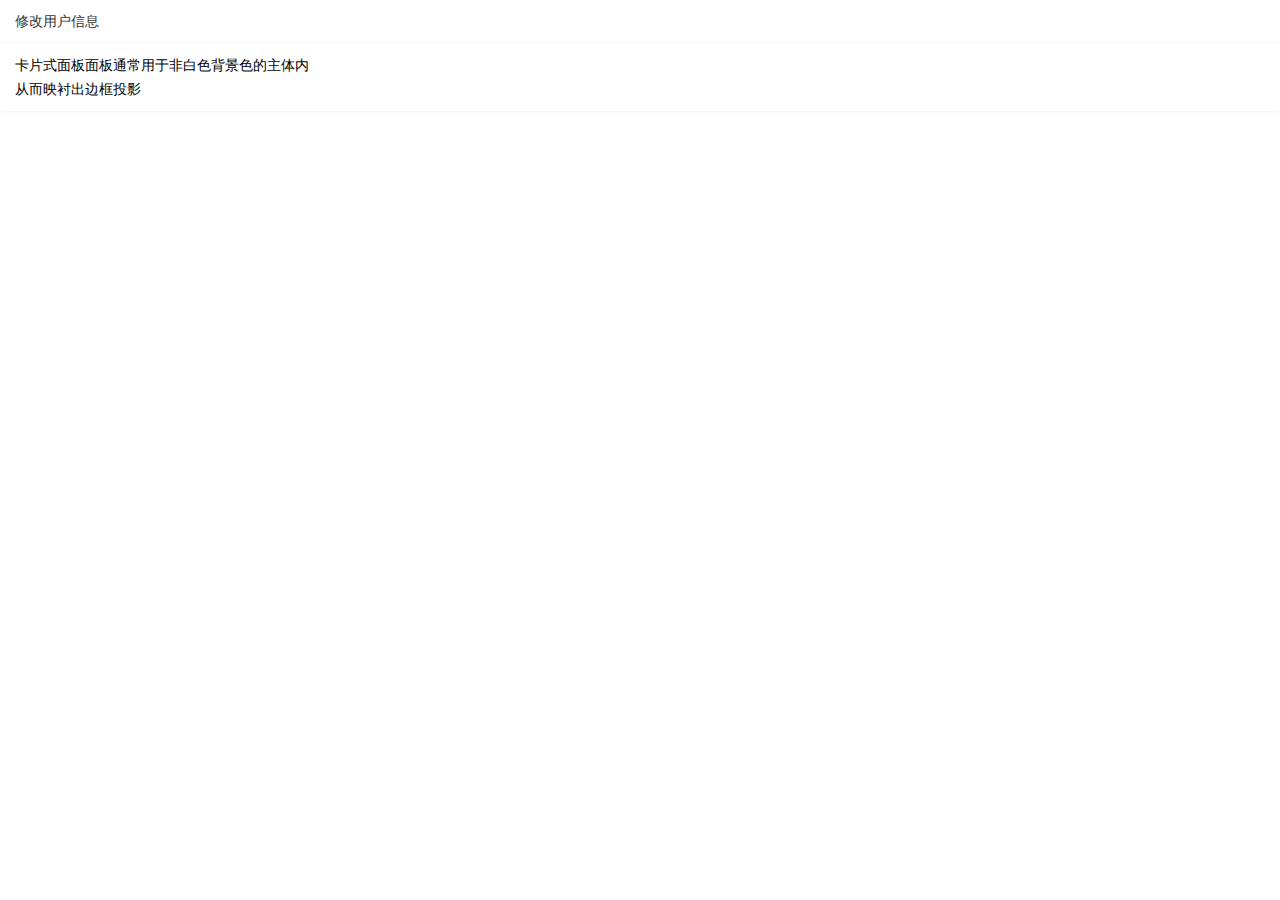
==== user/user_info.html @ 6601c455 "初始user.html" ====
<!DOCTYPE html>
<html lang="en">

<head>
    <meta charset="UTF-8" />
    <meta name="viewport" content="width=device-width, initial-scale=1.0" />
    <title>Document</title>
    <!-- 导入 layui 的样式 -->
    <link rel="stylesheet" href="/assets/lib/layui/css/layui.css" />
    <!-- 导入自己的样式 -->
    <link rel="stylesheet" href="/assets/css/user/user_info.css" />
</head>

<body>
    <!-- 卡片区域 -->
    <div class="layui-card">
        <div class="layui-card-header">修改用户信息</div>
        <div class="layui-card-body">
            卡片式面板面板通常用于非白色背景色的主体内<br />
            从而映衬出边框投影
        </div>
    </div>
</body>

</html>
---- assets/lib/layui/css/layui.css ----
/** layui-v2.5.5 MIT License By https://www.layui.com */
 .layui-inline,img{display:inline-block;vertical-align:middle}h1,h2,h3,h4,h5,h6{font-weight:400}.layui-edge,.layui-header,.layui-inline,.layui-main{position:relative}.layui-body,.layui-edge,.layui-elip{overflow:hidden}.layui-btn,.layui-edge,.layui-inline,img{vertical-align:middle}.layui-btn,.layui-disabled,.layui-icon,.layui-unselect{-moz-user-select:none;-webkit-user-select:none;-ms-user-select:none}.layui-elip,.layui-form-checkbox span,.layui-form-pane .layui-form-label{text-overflow:ellipsis;white-space:nowrap}.layui-breadcrumb,.layui-tree-btnGroup{visibility:hidden}blockquote,body,button,dd,div,dl,dt,form,h1,h2,h3,h4,h5,h6,input,li,ol,p,pre,td,textarea,th,ul{margin:0;padding:0;-webkit-tap-highlight-color:rgba(0,0,0,0)}a:active,a:hover{outline:0}img{border:none}li{list-style:none}table{border-collapse:collapse;border-spacing:0}h4,h5,h6{font-size:100%}button,input,optgroup,option,select,textarea{font-family:inherit;font-size:inherit;font-style:inherit;font-weight:inherit;outline:0}pre{white-space:pre-wrap;white-space:-moz-pre-wrap;white-space:-pre-wrap;white-space:-o-pre-wrap;word-wrap:break-word}body{line-height:24px;font:14px Helvetica Neue,Helvetica,PingFang SC,Tahoma,Arial,sans-serif}hr{height:1px;margin:10px 0;border:0;clear:both}a{color:#333;text-decoration:none}a:hover{color:#777}a cite{font-style:normal;*cursor:pointer}.layui-border-box,.layui-border-box *{box-sizing:border-box}.layui-box,.layui-box *{box-sizing:content-box}.layui-clear{clear:both;*zoom:1}.layui-clear:after{content:'\20';clear:both;*zoom:1;display:block;height:0}.layui-inline{*display:inline;*zoom:1}.layui-edge{display:inline-block;width:0;height:0;border-width:6px;border-style:dashed;border-color:transparent}.layui-edge-top{top:-4px;border-bottom-color:#999;border-bottom-style:solid}.layui-edge-right{border-left-color:#999;border-left-style:solid}.layui-edge-bottom{top:2px;border-top-color:#999;border-top-style:solid}.layui-edge-left{border-right-color:#999;border-right-style:solid}.layui-disabled,.layui-disabled:hover{color:#d2d2d2!important;cursor:not-allowed!important}.layui-circle{border-radius:100%}.layui-show{display:block!important}.layui-hide{display:none!important}@font-face{font-family:layui-icon;src:url(../font/iconfont.eot?v=250);src:url(../font/iconfont.eot?v=250#iefix) format('embedded-opentype'),url(../font/iconfont.woff2?v=250) format('woff2'),url(../font/iconfont.woff?v=250) format('woff'),url(../font/iconfont.ttf?v=250) format('truetype'),url(../font/iconfont.svg?v=250#layui-icon) format('svg')}.layui-icon{font-family:layui-icon!important;font-size:16px;font-style:normal;-webkit-font-smoothing:antialiased;-moz-osx-font-smoothing:grayscale}.layui-icon-reply-fill:before{content:"\e611"}.layui-icon-set-fill:before{content:"\e614"}.layui-icon-menu-fill:before{content:"\e60f"}.layui-icon-search:before{content:"\e615"}.layui-icon-share:before{content:"\e641"}.layui-icon-set-sm:before{content:"\e620"}.layui-icon-engine:before{content:"\e628"}.layui-icon-close:before{content:"\1006"}.layui-icon-close-fill:before{content:"\1007"}.layui-icon-chart-screen:before{content:"\e629"}.layui-icon-star:before{content:"\e600"}.layui-icon-circle-dot:before{content:"\e617"}.layui-icon-chat:before{content:"\e606"}.layui-icon-release:before{content:"\e609"}.layui-icon-list:before{content:"\e60a"}.layui-icon-chart:before{content:"\e62c"}.layui-icon-ok-circle:before{content:"\1005"}.layui-icon-layim-theme:before{content:"\e61b"}.layui-icon-table:before{content:"\e62d"}.layui-icon-right:before{content:"\e602"}.layui-icon-left:before{content:"\e603"}.layui-icon-cart-simple:before{content:"\e698"}.layui-icon-face-cry:before{content:"\e69c"}.layui-icon-face-smile:before{content:"\e6af"}.layui-icon-survey:before{content:"\e6b2"}.layui-icon-tree:before{content:"\e62e"}.layui-icon-upload-circle:before{content:"\e62f"}.layui-icon-add-circle:before{content:"\e61f"}.layui-icon-download-circle:before{content:"\e601"}.layui-icon-templeate-1:before{content:"\e630"}.layui-icon-util:before{content:"\e631"}.layui-icon-face-surprised:before{content:"\e664"}.layui-icon-edit:before{content:"\e642"}.layui-icon-speaker:before{content:"\e645"}.layui-icon-down:before{content:"\e61a"}.layui-icon-file:before{content:"\e621"}.layui-icon-layouts:before{content:"\e632"}.layui-icon-rate-half:before{content:"\e6c9"}.layui-icon-add-circle-fine:before{content:"\e608"}.layui-icon-prev-circle:before{content:"\e633"}.layui-icon-read:before{content:"\e705"}.layui-icon-404:before{content:"\e61c"}.layui-icon-carousel:before{content:"\e634"}.layui-icon-help:before{content:"\e607"}.layui-icon-code-circle:before{content:"\e635"}.layui-icon-water:before{content:"\e636"}.layui-icon-username:before{content:"\e66f"}.layui-icon-find-fill:before{content:"\e670"}.layui-icon-about:before{content:"\e60b"}.layui-icon-location:before{content:"\e715"}.layui-icon-up:before{content:"\e619"}.layui-icon-pause:before{content:"\e651"}.layui-icon-date:before{content:"\e637"}.layui-icon-layim-uploadfile:before{content:"\e61d"}.layui-icon-delete:before{content:"\e640"}.layui-icon-play:before{content:"\e652"}.layui-icon-top:before{content:"\e604"}.layui-icon-friends:before{content:"\e612"}.layui-icon-refresh-3:before{content:"\e9aa"}.layui-icon-ok:before{content:"\e605"}.layui-icon-layer:before{content:"\e638"}.layui-icon-face-smile-fine:before{content:"\e60c"}.layui-icon-dollar:before{content:"\e659"}.layui-icon-group:before{content:"\e613"}.layui-icon-layim-download:before{content:"\e61e"}.layui-icon-picture-fine:before{content:"\e60d"}.layui-icon-link:before{content:"\e64c"}.layui-icon-diamond:before{content:"\e735"}.layui-icon-log:before{content:"\e60e"}.layui-icon-rate-solid:before{content:"\e67a"}.layui-icon-fonts-del:before{content:"\e64f"}.layui-icon-unlink:before{content:"\e64d"}.layui-icon-fonts-clear:before{content:"\e639"}.layui-icon-triangle-r:before{content:"\e623"}.layui-icon-circle:before{content:"\e63f"}.layui-icon-radio:before{content:"\e643"}.layui-icon-align-center:before{content:"\e647"}.layui-icon-align-right:before{content:"\e648"}.layui-icon-align-left:before{content:"\e649"}.layui-icon-loading-1:before{content:"\e63e"}.layui-icon-return:before{content:"\e65c"}.layui-icon-fonts-strong:before{content:"\e62b"}.layui-icon-upload:before{content:"\e67c"}.layui-icon-dialogue:before{content:"\e63a"}.layui-icon-video:before{content:"\e6ed"}.layui-icon-headset:before{content:"\e6fc"}.layui-icon-cellphone-fine:before{content:"\e63b"}.layui-icon-add-1:before{content:"\e654"}.layui-icon-face-smile-b:before{content:"\e650"}.layui-icon-fonts-html:before{content:"\e64b"}.layui-icon-form:before{content:"\e63c"}.layui-icon-cart:before{content:"\e657"}.layui-icon-camera-fill:before{content:"\e65d"}.layui-icon-tabs:before{content:"\e62a"}.layui-icon-fonts-code:before{content:"\e64e"}.layui-icon-fire:before{content:"\e756"}.layui-icon-set:before{content:"\e716"}.layui-icon-fonts-u:before{content:"\e646"}.layui-icon-triangle-d:before{content:"\e625"}.layui-icon-tips:before{content:"\e702"}.layui-icon-picture:before{content:"\e64a"}.layui-icon-more-vertical:before{content:"\e671"}.layui-icon-flag:before{content:"\e66c"}.layui-icon-loading:before{content:"\e63d"}.layui-icon-fonts-i:before{content:"\e644"}.layui-icon-refresh-1:before{content:"\e666"}.layui-icon-rmb:before{content:"\e65e"}.layui-icon-home:before{content:"\e68e"}.layui-icon-user:before{content:"\e770"}.layui-icon-notice:before{content:"\e667"}.layui-icon-login-weibo:before{content:"\e675"}.layui-icon-voice:before{content:"\e688"}.layui-icon-upload-drag:before{content:"\e681"}.layui-icon-login-qq:before{content:"\e676"}.layui-icon-snowflake:before{content:"\e6b1"}.layui-icon-file-b:before{content:"\e655"}.layui-icon-template:before{content:"\e663"}.layui-icon-auz:before{content:"\e672"}.layui-icon-console:before{content:"\e665"}.layui-icon-app:before{content:"\e653"}.layui-icon-prev:before{content:"\e65a"}.layui-icon-website:before{content:"\e7ae"}.layui-icon-next:before{content:"\e65b"}.layui-icon-component:before{content:"\e857"}.layui-icon-more:before{content:"\e65f"}.layui-icon-login-wechat:before{content:"\e677"}.layui-icon-shrink-right:before{content:"\e668"}.layui-icon-spread-left:before{content:"\e66b"}.layui-icon-camera:before{content:"\e660"}.layui-icon-note:before{content:"\e66e"}.layui-icon-refresh:before{content:"\e669"}.layui-icon-female:before{content:"\e661"}.layui-icon-male:before{content:"\e662"}.layui-icon-password:before{content:"\e673"}.layui-icon-senior:before{content:"\e674"}.layui-icon-theme:before{content:"\e66a"}.layui-icon-tread:before{content:"\e6c5"}.layui-icon-praise:before{content:"\e6c6"}.layui-icon-star-fill:before{content:"\e658"}.layui-icon-rate:before{content:"\e67b"}.layui-icon-template-1:before{content:"\e656"}.layui-icon-vercode:before{content:"\e679"}.layui-icon-cellphone:before{content:"\e678"}.layui-icon-screen-full:before{content:"\e622"}.layui-icon-screen-restore:before{content:"\e758"}.layui-icon-cols:before{content:"\e610"}.layui-icon-export:before{content:"\e67d"}.layui-icon-print:before{content:"\e66d"}.layui-icon-slider:before{content:"\e714"}.layui-icon-addition:before{content:"\e624"}.layui-icon-subtraction:before{content:"\e67e"}.layui-icon-service:before{content:"\e626"}.layui-icon-transfer:before{content:"\e691"}.layui-main{width:1140px;margin:0 auto}.layui-header{z-index:1000;height:60px}.layui-header a:hover{transition:all .5s;-webkit-transition:all .5s}.layui-side{position:fixed;left:0;top:0;bottom:0;z-index:999;width:200px;overflow-x:hidden}.layui-side-scroll{position:relative;width:220px;height:100%;overflow-x:hidden}.layui-body{position:absolute;left:200px;right:0;top:0;bottom:0;z-index:998;width:auto;overflow-y:auto;box-sizing:border-box}.layui-layout-body{overflow:hidden}.layui-layout-admin .layui-header{background-color:#23262E}.layui-layout-admin .layui-side{top:60px;width:200px;overflow-x:hidden}.layui-layout-admin .layui-body{position:fixed;top:60px;bottom:44px}.layui-layout-admin .layui-main{width:auto;margin:0 15px}.layui-layout-admin .layui-footer{position:fixed;left:200px;right:0;bottom:0;height:44px;line-height:44px;padding:0 15px;background-color:#eee}.layui-layout-admin .layui-logo{position:absolute;left:0;top:0;width:200px;height:100%;line-height:60px;text-align:center;color:#009688;font-size:16px}.layui-layout-admin .layui-header .layui-nav{background:0 0}.layui-layout-left{position:absolute!important;left:200px;top:0}.layui-layout-right{position:absolute!important;right:0;top:0}.layui-container{position:relative;margin:0 auto;padding:0 15px;box-sizing:border-box}.layui-fluid{position:relative;margin:0 auto;padding:0 15px}.layui-row:after,.layui-row:before{content:'';display:block;clear:both}.layui-col-lg1,.layui-col-lg10,.layui-col-lg11,.layui-col-lg12,.layui-col-lg2,.layui-col-lg3,.layui-col-lg4,.layui-col-lg5,.layui-col-lg6,.layui-col-lg7,.layui-col-lg8,.layui-col-lg9,.layui-col-md1,.layui-col-md10,.layui-col-md11,.layui-col-md12,.layui-col-md2,.layui-col-md3,.layui-col-md4,.layui-col-md5,.layui-col-md6,.layui-col-md7,.layui-col-md8,.layui-col-md9,.layui-col-sm1,.layui-col-sm10,.layui-col-sm11,.layui-col-sm12,.layui-col-sm2,.layui-col-sm3,.layui-col-sm4,.layui-col-sm5,.layui-col-sm6,.layui-col-sm7,.layui-col-sm8,.layui-col-sm9,.layui-col-xs1,.layui-col-xs10,.layui-col-xs11,.layui-col-xs12,.layui-col-xs2,.layui-col-xs3,.layui-col-xs4,.layui-col-xs5,.layui-col-xs6,.layui-col-xs7,.layui-col-xs8,.layui-col-xs9{position:relative;display:block;box-sizing:border-box}.layui-col-xs1,.layui-col-xs10,.layui-col-xs11,.layui-col-xs12,.layui-col-xs2,.layui-col-xs3,.layui-col-xs4,.layui-col-xs5,.layui-col-xs6,.layui-col-xs7,.layui-col-xs8,.layui-col-xs9{float:left}.layui-col-xs1{width:8.33333333%}.layui-col-xs2{width:16.66666667%}.layui-col-xs3{width:25%}.layui-col-xs4{width:33.33333333%}.layui-col-xs5{width:41.66666667%}.layui-col-xs6{width:50%}.layui-col-xs7{width:58.33333333%}.layui-col-xs8{width:66.66666667%}.layui-col-xs9{width:75%}.layui-col-xs10{width:83.33333333%}.layui-col-xs11{width:91.66666667%}.layui-col-xs12{width:100%}.layui-col-xs-offset1{margin-left:8.33333333%}.layui-col-xs-offset2{margin-left:16.66666667%}.layui-col-xs-offset3{margin-left:25%}.layui-col-xs-offset4{margin-left:33.33333333%}.layui-col-xs-offset5{margin-left:41.66666667%}.layui-col-xs-offset6{margin-left:50%}.layui-col-xs-offset7{margin-left:58.33333333%}.layui-col-xs-offset8{margin-left:66.66666667%}.layui-col-xs-offset9{margin-left:75%}.layui-col-xs-offset10{margin-left:83.33333333%}.layui-col-xs-offset11{margin-left:91.66666667%}.layui-col-xs-offset12{margin-left:100%}@media screen and (max-width:768px){.layui-hide-xs{display:none!important}.layui-show-xs-block{display:block!important}.layui-show-xs-inline{display:inline!important}.layui-show-xs-inline-block{display:inline-block!important}}@media screen and (min-width:768px){.layui-container{width:750px}.layui-hide-sm{display:none!important}.layui-show-sm-block{display:block!important}.layui-show-sm-inline{display:inline!important}.layui-show-sm-inline-block{display:inline-block!important}.layui-col-sm1,.layui-col-sm10,.layui-col-sm11,.layui-col-sm12,.layui-col-sm2,.layui-col-sm3,.layui-col-sm4,.layui-col-sm5,.layui-col-sm6,.layui-col-sm7,.layui-col-sm8,.layui-col-sm9{float:left}.layui-col-sm1{width:8.33333333%}.layui-col-sm2{width:16.66666667%}.layui-col-sm3{width:25%}.layui-col-sm4{width:33.33333333%}.layui-col-sm5{width:41.66666667%}.layui-col-sm6{width:50%}.layui-col-sm7{width:58.33333333%}.layui-col-sm8{width:66.66666667%}.layui-col-sm9{width:75%}.layui-col-sm10{width:83.33333333%}.layui-col-sm11{width:91.66666667%}.layui-col-sm12{width:100%}.layui-col-sm-offset1{margin-left:8.33333333%}.layui-col-sm-offset2{margin-left:16.66666667%}.layui-col-sm-offset3{margin-left:25%}.layui-col-sm-offset4{margin-left:33.33333333%}.layui-col-sm-offset5{margin-left:41.66666667%}.layui-col-sm-offset6{margin-left:50%}.layui-col-sm-offset7{margin-left:58.33333333%}.layui-col-sm-offset8{margin-left:66.66666667%}.layui-col-sm-offset9{margin-left:75%}.layui-col-sm-offset10{margin-left:83.33333333%}.layui-col-sm-offset11{margin-left:91.66666667%}.layui-col-sm-offset12{margin-left:100%}}@media screen and (min-width:992px){.layui-container{width:970px}.layui-hide-md{display:none!important}.layui-show-md-block{display:block!important}.layui-show-md-inline{display:inline!important}.layui-show-md-inline-block{display:inline-block!important}.layui-col-md1,.layui-col-md10,.layui-col-md11,.layui-col-md12,.layui-col-md2,.layui-col-md3,.layui-col-md4,.layui-col-md5,.layui-col-md6,.layui-col-md7,.layui-col-md8,.layui-col-md9{float:left}.layui-col-md1{width:8.33333333%}.layui-col-md2{width:16.66666667%}.layui-col-md3{width:25%}.layui-col-md4{width:33.33333333%}.layui-col-md5{width:41.66666667%}.layui-col-md6{width:50%}.layui-col-md7{width:58.33333333%}.layui-col-md8{width:66.66666667%}.layui-col-md9{width:75%}.layui-col-md10{width:83.33333333%}.layui-col-md11{width:91.66666667%}.layui-col-md12{width:100%}.layui-col-md-offset1{margin-left:8.33333333%}.layui-col-md-offset2{margin-left:16.66666667%}.layui-col-md-offset3{margin-left:25%}.layui-col-md-offset4{margin-left:33.33333333%}.layui-col-md-offset5{margin-left:41.66666667%}.layui-col-md-offset6{margin-left:50%}.layui-col-md-offset7{margin-left:58.33333333%}.layui-col-md-offset8{margin-left:66.66666667%}.layui-col-md-offset9{margin-left:75%}.layui-col-md-offset10{margin-left:83.33333333%}.layui-col-md-offset11{margin-left:91.66666667%}.layui-col-md-offset12{margin-left:100%}}@media screen and (min-width:1200px){.layui-container{width:1170px}.layui-hide-lg{display:none!important}.layui-show-lg-block{display:block!important}.layui-show-lg-inline{display:inline!important}.layui-show-lg-inline-block{display:inline-block!important}.layui-col-lg1,.layui-col-lg10,.layui-col-lg11,.layui-col-lg12,.layui-col-lg2,.layui-col-lg3,.layui-col-lg4,.layui-col-lg5,.layui-col-lg6,.layui-col-lg7,.layui-col-lg8,.layui-col-lg9{float:left}.layui-col-lg1{width:8.33333333%}.layui-col-lg2{width:16.66666667%}.layui-col-lg3{width:25%}.layui-col-lg4{width:33.33333333%}.layui-col-lg5{width:41.66666667%}.layui-col-lg6{width:50%}.layui-col-lg7{width:58.33333333%}.layui-col-lg8{width:66.66666667%}.layui-col-lg9{width:75%}.layui-col-lg10{width:83.33333333%}.layui-col-lg11{width:91.66666667%}.layui-col-lg12{width:100%}.layui-col-lg-offset1{margin-left:8.33333333%}.layui-col-lg-offset2{margin-left:16.66666667%}.layui-col-lg-offset3{margin-left:25%}.layui-col-lg-offset4{margin-left:33.33333333%}.layui-col-lg-offset5{margin-left:41.66666667%}.layui-col-lg-offset6{margin-left:50%}.layui-col-lg-offset7{margin-left:58.33333333%}.layui-col-lg-offset8{margin-left:66.66666667%}.layui-col-lg-offset9{margin-left:75%}.layui-col-lg-offset10{margin-left:83.33333333%}.layui-col-lg-offset11{margin-left:91.66666667%}.layui-col-lg-offset12{margin-left:100%}}.layui-col-space1{margin:-.5px}.layui-col-space1>*{padding:.5px}.layui-col-space3{margin:-1.5px}.layui-col-space3>*{padding:1.5px}.layui-col-space5{margin:-2.5px}.layui-col-space5>*{padding:2.5px}.layui-col-space8{margin:-3.5px}.layui-col-space8>*{padding:3.5px}.layui-col-space10{margin:-5px}.layui-col-space10>*{padding:5px}.layui-col-space12{margin:-6px}.layui-col-space12>*{padding:6px}.layui-col-space15{margin:-7.5px}.layui-col-space15>*{padding:7.5px}.layui-col-space18{margin:-9px}.layui-col-space18>*{padding:9px}.layui-col-space20{margin:-10px}.layui-col-space20>*{padding:10px}.layui-col-space22{margin:-11px}.layui-col-space22>*{padding:11px}.layui-col-space25{margin:-12.5px}.layui-col-space25>*{padding:12.5px}.layui-col-space30{margin:-15px}.layui-col-space30>*{padding:15px}.layui-btn,.layui-input,.layui-select,.layui-textarea,.layui-upload-button{outline:0;-webkit-appearance:none;transition:all .3s;-webkit-transition:all .3s;box-sizing:border-box}.layui-elem-quote{margin-bottom:10px;padding:15px;line-height:22px;border-left:5px solid #009688;border-radius:0 2px 2px 0;background-color:#f2f2f2}.layui-quote-nm{border-style:solid;border-width:1px 1px 1px 5px;background:0 0}.layui-elem-field{margin-bottom:10px;padding:0;border-width:1px;border-style:solid}.layui-elem-field legend{margin-left:20px;padding:0 10px;font-size:20px;font-weight:300}.layui-field-title{margin:10px 0 20px;border-width:1px 0 0}.layui-field-box{padding:10px 15px}.layui-field-title .layui-field-box{padding:10px 0}.layui-progress{position:relative;height:6px;border-radius:20px;background-color:#e2e2e2}.layui-progress-bar{position:absolute;left:0;top:0;width:0;max-width:100%;height:6px;border-radius:20px;text-align:right;background-color:#5FB878;transition:all .3s;-webkit-transition:all .3s}.layui-progress-big,.layui-progress-big .layui-progress-bar{height:18px;line-height:18px}.layui-progress-text{position:relative;top:-20px;line-height:18px;font-size:12px;color:#666}.layui-progress-big .layui-progress-text{position:static;padding:0 10px;color:#fff}.layui-collapse{border-width:1px;border-style:solid;border-radius:2px}.layui-colla-content,.layui-colla-item{border-top-width:1px;border-top-style:solid}.layui-colla-item:first-child{border-top:none}.layui-colla-title{position:relative;height:42px;line-height:42px;padding:0 15px 0 35px;color:#333;background-color:#f2f2f2;cursor:pointer;font-size:14px;overflow:hidden}.layui-colla-content{display:none;padding:10px 15px;line-height:22px;color:#666}.layui-colla-icon{position:absolute;left:15px;top:0;font-size:14px}.layui-card{margin-bottom:15px;border-radius:2px;background-color:#fff;box-shadow:0 1px 2px 0 rgba(0,0,0,.05)}.layui-card:last-child{margin-bottom:0}.layui-card-header{position:relative;height:42px;line-height:42px;padding:0 15px;border-bottom:1px solid #f6f6f6;color:#333;border-radius:2px 2px 0 0;font-size:14px}.layui-bg-black,.layui-bg-blue,.layui-bg-cyan,.layui-bg-green,.layui-bg-orange,.layui-bg-red{color:#fff!important}.layui-card-body{position:relative;padding:10px 15px;line-height:24px}.layui-card-body[pad15]{padding:15px}.layui-card-body[pad20]{padding:20px}.layui-card-body .layui-table{margin:5px 0}.layui-card .layui-tab{margin:0}.layui-panel-window{position:relative;padding:15px;border-radius:0;border-top:5px solid #E6E6E6;background-color:#fff}.layui-auxiliar-moving{position:fixed;left:0;right:0;top:0;bottom:0;width:100%;height:100%;background:0 0;z-index:9999999999}.layui-form-label,.layui-form-mid,.layui-form-select,.layui-input-block,.layui-input-inline,.layui-textarea{position:relative}.layui-bg-red{background-color:#FF5722!important}.layui-bg-orange{background-color:#FFB800!important}.layui-bg-green{background-color:#009688!important}.layui-bg-cyan{background-color:#2F4056!important}.layui-bg-blue{background-color:#1E9FFF!important}.layui-bg-black{background-color:#393D49!important}.layui-bg-gray{background-color:#eee!important;color:#666!important}.layui-badge-rim,.layui-colla-content,.layui-colla-item,.layui-collapse,.layui-elem-field,.layui-form-pane .layui-form-item[pane],.layui-form-pane .layui-form-label,.layui-input,.layui-layedit,.layui-layedit-tool,.layui-quote-nm,.layui-select,.layui-tab-bar,.layui-tab-card,.layui-tab-title,.layui-tab-title .layui-this:after,.layui-textarea{border-color:#e6e6e6}.layui-timeline-item:before,hr{background-color:#e6e6e6}.layui-text{line-height:22px;font-size:14px;color:#666}.layui-text h1,.layui-text h2,.layui-text h3{font-weight:500;color:#333}.layui-text h1{font-size:30px}.layui-text h2{font-size:24px}.layui-text h3{font-size:18px}.layui-text a:not(.layui-btn){color:#01AAED}.layui-text a:not(.layui-btn):hover{text-decoration:underline}.layui-text ul{padding:5px 0 5px 15px}.layui-text ul li{margin-top:5px;list-style-type:disc}.layui-text em,.layui-word-aux{color:#999!important;padding:0 5px!important}.layui-btn{display:inline-block;height:38px;line-height:38px;padding:0 18px;background-color:#009688;color:#fff;white-space:nowrap;text-align:center;font-size:14px;border:none;border-radius:2px;cursor:pointer}.layui-btn:hover{opacity:.8;filter:alpha(opacity=80);color:#fff}.layui-btn:active{opacity:1;filter:alpha(opacity=100)}.layui-btn+.layui-btn{margin-left:10px}.layui-btn-container{font-size:0}.layui-btn-container .layui-btn{margin-right:10px;margin-bottom:10px}.layui-btn-container .layui-btn+.layui-btn{margin-left:0}.layui-table .layui-btn-container .layui-btn{margin-bottom:9px}.layui-btn-radius{border-radius:100px}.layui-btn .layui-icon{margin-right:3px;font-size:18px;vertical-align:bottom;vertical-align:middle\9}.layui-btn-primary{border:1px solid #C9C9C9;background-color:#fff;color:#555}.layui-btn-primary:hover{border-color:#009688;color:#333}.layui-btn-normal{background-color:#1E9FFF}.layui-btn-warm{background-color:#FFB800}.layui-btn-danger{background-color:#FF5722}.layui-btn-checked{background-color:#5FB878}.layui-btn-disabled,.layui-btn-disabled:active,.layui-btn-disabled:hover{border:1px solid #e6e6e6;background-color:#FBFBFB;color:#C9C9C9;cursor:not-allowed;opacity:1}.layui-btn-lg{height:44px;line-height:44px;padding:0 25px;font-size:16px}.layui-btn-sm{height:30px;line-height:30px;padding:0 10px;font-size:12px}.layui-btn-sm i{font-size:16px!important}.layui-btn-xs{height:22px;line-height:22px;padding:0 5px;font-size:12px}.layui-btn-xs i{font-size:14px!important}.layui-btn-group{display:inline-block;vertical-align:middle;font-size:0}.layui-btn-group .layui-btn{margin-left:0!important;margin-right:0!important;border-left:1px solid rgba(255,255,255,.5);border-radius:0}.layui-btn-group .layui-btn-primary{border-left:none}.layui-btn-group .layui-btn-primary:hover{border-color:#C9C9C9;color:#009688}.layui-btn-group .layui-btn:first-child{border-left:none;border-radius:2px 0 0 2px}.layui-btn-group .layui-btn-primary:first-child{border-left:1px solid #c9c9c9}.layui-btn-group .layui-btn:last-child{border-radius:0 2px 2px 0}.layui-btn-group .layui-btn+.layui-btn{margin-left:0}.layui-btn-group+.layui-btn-group{margin-left:10px}.layui-btn-fluid{width:100%}.layui-input,.layui-select,.layui-textarea{height:38px;line-height:1.3;line-height:38px\9;border-width:1px;border-style:solid;background-color:#fff;border-radius:2px}.layui-input::-webkit-input-placeholder,.layui-select::-webkit-input-placeholder,.layui-textarea::-webkit-input-placeholder{line-height:1.3}.layui-input,.layui-textarea{display:block;width:100%;padding-left:10px}.layui-input:hover,.layui-textarea:hover{border-color:#D2D2D2!important}.layui-input:focus,.layui-textarea:focus{border-color:#C9C9C9!important}.layui-textarea{min-height:100px;height:auto;line-height:20px;padding:6px 10px;resize:vertical}.layui-select{padding:0 10px}.layui-form input[type=checkbox],.layui-form input[type=radio],.layui-form select{display:none}.layui-form [lay-ignore]{display:initial}.layui-form-item{margin-bottom:15px;clear:both;*zoom:1}.layui-form-item:after{content:'\20';clear:both;*zoom:1;display:block;height:0}.layui-form-label{float:left;display:block;padding:9px 15px;width:80px;font-weight:400;line-height:20px;text-align:right}.layui-form-label-col{display:block;float:none;padding:9px 0;line-height:20px;text-align:left}.layui-form-item .layui-inline{margin-bottom:5px;margin-right:10px}.layui-input-block{margin-left:110px;min-height:36px}.layui-input-inline{display:inline-block;vertical-align:middle}.layui-form-item .layui-input-inline{float:left;width:190px;margin-right:10px}.layui-form-text .layui-input-inline{width:auto}.layui-form-mid{float:left;display:block;padding:9px 0!important;line-height:20px;margin-right:10px}.layui-form-danger+.layui-form-select .layui-input,.layui-form-danger:focus{border-color:#FF5722!important}.layui-form-select .layui-input{padding-right:30px;cursor:pointer}.layui-form-select .layui-edge{position:absolute;right:10px;top:50%;margin-top:-3px;cursor:pointer;border-width:6px;border-top-color:#c2c2c2;border-top-style:solid;transition:all .3s;-webkit-transition:all .3s}.layui-form-select dl{display:none;position:absolute;left:0;top:42px;padding:5px 0;z-index:899;min-width:100%;border:1px solid #d2d2d2;max-height:300px;overflow-y:auto;background-color:#fff;border-radius:2px;box-shadow:0 2px 4px rgba(0,0,0,.12);box-sizing:border-box}.layui-form-select dl dd,.layui-form-select dl dt{padding:0 10px;line-height:36px;white-space:nowrap;overflow:hidden;text-overflow:ellipsis}.layui-form-select dl dt{font-size:12px;color:#999}.layui-form-select dl dd{cursor:pointer}.layui-form-select dl dd:hover{background-color:#f2f2f2;-webkit-transition:.5s all;transition:.5s all}.layui-form-select .layui-select-group dd{padding-left:20px}.layui-form-select dl dd.layui-select-tips{padding-left:10px!important;color:#999}.layui-form-select dl dd.layui-this{background-color:#5FB878;color:#fff}.layui-form-checkbox,.layui-form-select dl dd.layui-disabled{background-color:#fff}.layui-form-selected dl{display:block}.layui-form-checkbox,.layui-form-checkbox *,.layui-form-switch{display:inline-block;vertical-align:middle}.layui-form-selected .layui-edge{margin-top:-9px;-webkit-transform:rotate(180deg);transform:rotate(180deg);margin-top:-3px\9}:root .layui-form-selected .layui-edge{margin-top:-9px\0/IE9}.layui-form-selectup dl{top:auto;bottom:42px}.layui-select-none{margin:5px 0;text-align:center;color:#999}.layui-select-disabled .layui-disabled{border-color:#eee!important}.layui-select-disabled .layui-edge{border-top-color:#d2d2d2}.layui-form-checkbox{position:relative;height:30px;line-height:30px;margin-right:10px;padding-right:30px;cursor:pointer;font-size:0;-webkit-transition:.1s linear;transition:.1s linear;box-sizing:border-box}.layui-form-checkbox span{padding:0 10px;height:100%;font-size:14px;border-radius:2px 0 0 2px;background-color:#d2d2d2;color:#fff;overflow:hidden}.layui-form-checkbox:hover span{background-color:#c2c2c2}.layui-form-checkbox i{position:absolute;right:0;top:0;width:30px;height:28px;border:1px solid #d2d2d2;border-left:none;border-radius:0 2px 2px 0;color:#fff;font-size:20px;text-align:center}.layui-form-checkbox:hover i{border-color:#c2c2c2;color:#c2c2c2}.layui-form-checked,.layui-form-checked:hover{border-color:#5FB878}.layui-form-checked span,.layui-form-checked:hover span{background-color:#5FB878}.layui-form-checked i,.layui-form-checked:hover i{color:#5FB878}.layui-form-item .layui-form-checkbox{margin-top:4px}.layui-form-checkbox[lay-skin=primary]{height:auto!important;line-height:normal!important;min-width:18px;min-height:18px;border:none!important;margin-right:0;padding-left:28px;padding-right:0;background:0 0}.layui-form-checkbox[lay-skin=primary] span{padding-left:0;padding-right:15px;line-height:18px;background:0 0;color:#666}.layui-form-checkbox[lay-skin=primary] i{right:auto;left:0;width:16px;height:16px;line-height:16px;border:1px solid #d2d2d2;font-size:12px;border-radius:2px;background-color:#fff;-webkit-transition:.1s linear;transition:.1s linear}.layui-form-checkbox[lay-skin=primary]:hover i{border-color:#5FB878;color:#fff}.layui-form-checked[lay-skin=primary] i{border-color:#5FB878!important;background-color:#5FB878;color:#fff}.layui-checkbox-disbaled[lay-skin=primary] span{background:0 0!important;color:#c2c2c2}.layui-checkbox-disbaled[lay-skin=primary]:hover i{border-color:#d2d2d2}.layui-form-item .layui-form-checkbox[lay-skin=primary]{margin-top:10px}.layui-form-switch{position:relative;height:22px;line-height:22px;min-width:35px;padding:0 5px;margin-top:8px;border:1px solid #d2d2d2;border-radius:20px;cursor:pointer;background-color:#fff;-webkit-transition:.1s linear;transition:.1s linear}.layui-form-switch i{position:absolute;left:5px;top:3px;width:16px;height:16px;border-radius:20px;background-color:#d2d2d2;-webkit-transition:.1s linear;transition:.1s linear}.layui-form-switch em{position:relative;top:0;width:25px;margin-left:21px;padding:0!important;text-align:center!important;color:#999!important;font-style:normal!important;font-size:12px}.layui-form-onswitch{border-color:#5FB878;background-color:#5FB878}.layui-checkbox-disbaled,.layui-checkbox-disbaled i{border-color:#e2e2e2!important}.layui-form-onswitch i{left:100%;margin-left:-21px;background-color:#fff}.layui-form-onswitch em{margin-left:5px;margin-right:21px;color:#fff!important}.layui-checkbox-disbaled span{background-color:#e2e2e2!important}.layui-checkbox-disbaled:hover i{color:#fff!important}[lay-radio]{display:none}.layui-form-radio,.layui-form-radio *{display:inline-block;vertical-align:middle}.layui-form-radio{line-height:28px;margin:6px 10px 0 0;padding-right:10px;cursor:pointer;font-size:0}.layui-form-radio *{font-size:14px}.layui-form-radio>i{margin-right:8px;font-size:22px;color:#c2c2c2}.layui-form-radio>i:hover,.layui-form-radioed>i{color:#5FB878}.layui-radio-disbaled>i{color:#e2e2e2!important}.layui-form-pane .layui-form-label{width:110px;padding:8px 15px;height:38px;line-height:20px;border-width:1px;border-style:solid;border-radius:2px 0 0 2px;text-align:center;background-color:#FBFBFB;overflow:hidden;box-sizing:border-box}.layui-form-pane .layui-input-inline{margin-left:-1px}.layui-form-pane .layui-input-block{margin-left:110px;left:-1px}.layui-form-pane .layui-input{border-radius:0 2px 2px 0}.layui-form-pane .layui-form-text .layui-form-label{float:none;width:100%;border-radius:2px;box-sizing:border-box;text-align:left}.layui-form-pane .layui-form-text .layui-input-inline{display:block;margin:0;top:-1px;clear:both}.layui-form-pane .layui-form-text .layui-input-block{margin:0;left:0;top:-1px}.layui-form-pane .layui-form-text .layui-textarea{min-height:100px;border-radius:0 0 2px 2px}.layui-form-pane .layui-form-checkbox{margin:4px 0 4px 10px}.layui-form-pane .layui-form-radio,.layui-form-pane .layui-form-switch{margin-top:6px;margin-left:10px}.layui-form-pane .layui-form-item[pane]{position:relative;border-width:1px;border-style:solid}.layui-form-pane .layui-form-item[pane] .layui-form-label{position:absolute;left:0;top:0;height:100%;border-width:0 1px 0 0}.layui-form-pane .layui-form-item[pane] .layui-input-inline{margin-left:110px}@media screen and (max-width:450px){.layui-form-item .layui-form-label{text-overflow:ellipsis;overflow:hidden;white-space:nowrap}.layui-form-item .layui-inline{display:block;margin-right:0;margin-bottom:20px;clear:both}.layui-form-item .layui-inline:after{content:'\20';clear:both;display:block;height:0}.layui-form-item .layui-input-inline{display:block;float:none;left:-3px;width:auto;margin:0 0 10px 112px}.layui-form-item .layui-input-inline+.layui-form-mid{margin-left:110px;top:-5px;padding:0}.layui-form-item .layui-form-checkbox{margin-right:5px;margin-bottom:5px}}.layui-layedit{border-width:1px;border-style:solid;border-radius:2px}.layui-layedit-tool{padding:3px 5px;border-bottom-width:1px;border-bottom-style:solid;font-size:0}.layedit-tool-fixed{position:fixed;top:0;border-top:1px solid #e2e2e2}.layui-layedit-tool .layedit-tool-mid,.layui-layedit-tool .layui-icon{display:inline-block;vertical-align:middle;text-align:center;font-size:14px}.layui-layedit-tool .layui-icon{position:relative;width:32px;height:30px;line-height:30px;margin:3px 5px;color:#777;cursor:pointer;border-radius:2px}.layui-layedit-tool .layui-icon:hover{color:#393D49}.layui-layedit-tool .layui-icon:active{color:#000}.layui-layedit-tool .layedit-tool-active{background-color:#e2e2e2;color:#000}.layui-layedit-tool .layui-disabled,.layui-layedit-tool .layui-disabled:hover{color:#d2d2d2;cursor:not-allowed}.layui-layedit-tool .layedit-tool-mid{width:1px;height:18px;margin:0 10px;background-color:#d2d2d2}.layedit-tool-html{width:50px!important;font-size:30px!important}.layedit-tool-b,.layedit-tool-code,.layedit-tool-help{font-size:16px!important}.layedit-tool-d,.layedit-tool-face,.layedit-tool-image,.layedit-tool-unlink{font-size:18px!important}.layedit-tool-image input{position:absolute;font-size:0;left:0;top:0;width:100%;height:100%;opacity:.01;filter:Alpha(opacity=1);cursor:pointer}.layui-layedit-iframe iframe{display:block;width:100%}#LAY_layedit_code{overflow:hidden}.layui-laypage{display:inline-block;*display:inline;*zoom:1;vertical-align:middle;margin:10px 0;font-size:0}.layui-laypage>a:first-child,.layui-laypage>a:first-child em{border-radius:2px 0 0 2px}.layui-laypage>a:last-child,.layui-laypage>a:last-child em{border-radius:0 2px 2px 0}.layui-laypage>:first-child{margin-left:0!important}.layui-laypage>:last-child{margin-right:0!important}.layui-laypage a,.layui-laypage button,.layui-laypage input,.layui-laypage select,.layui-laypage span{border:1px solid #e2e2e2}.layui-laypage a,.layui-laypage span{display:inline-block;*display:inline;*zoom:1;vertical-align:middle;padding:0 15px;height:28px;line-height:28px;margin:0 -1px 5px 0;background-color:#fff;color:#333;font-size:12px}.layui-flow-more a *,.layui-laypage input,.layui-table-view select[lay-ignore]{display:inline-block}.layui-laypage a:hover{color:#009688}.layui-laypage em{font-style:normal}.layui-laypage .layui-laypage-spr{color:#999;font-weight:700}.layui-laypage a{text-decoration:none}.layui-laypage .layui-laypage-curr{position:relative}.layui-laypage .layui-laypage-curr em{position:relative;color:#fff}.layui-laypage .layui-laypage-curr .layui-laypage-em{position:absolute;left:-1px;top:-1px;padding:1px;width:100%;height:100%;background-color:#009688}.layui-laypage-em{border-radius:2px}.layui-laypage-next em,.layui-laypage-prev em{font-family:Sim sun;font-size:16px}.layui-laypage .layui-laypage-count,.layui-laypage .layui-laypage-limits,.layui-laypage .layui-laypage-refresh,.layui-laypage .layui-laypage-skip{margin-left:10px;margin-right:10px;padding:0;border:none}.layui-laypage .layui-laypage-limits,.layui-laypage .layui-laypage-refresh{vertical-align:top}.layui-laypage .layui-laypage-refresh i{font-size:18px;cursor:pointer}.layui-laypage select{height:22px;padding:3px;border-radius:2px;cursor:pointer}.layui-laypage .layui-laypage-skip{height:30px;line-height:30px;color:#999}.layui-laypage button,.layui-laypage input{height:30px;line-height:30px;border-radius:2px;vertical-align:top;background-color:#fff;box-sizing:border-box}.layui-laypage input{width:40px;margin:0 10px;padding:0 3px;text-align:center}.layui-laypage input:focus,.layui-laypage select:focus{border-color:#009688!important}.layui-laypage button{margin-left:10px;padding:0 10px;cursor:pointer}.layui-table,.layui-table-view{margin:10px 0}.layui-flow-more{margin:10px 0;text-align:center;color:#999;font-size:14px}.layui-flow-more a{height:32px;line-height:32px}.layui-flow-more a *{vertical-align:top}.layui-flow-more a cite{padding:0 20px;border-radius:3px;background-color:#eee;color:#333;font-style:normal}.layui-flow-more a cite:hover{opacity:.8}.layui-flow-more a i{font-size:30px;color:#737383}.layui-table{width:100%;background-color:#fff;color:#666}.layui-table tr{transition:all .3s;-webkit-transition:all .3s}.layui-table th{text-align:left;font-weight:400}.layui-table tbody tr:hover,.layui-table thead tr,.layui-table-click,.layui-table-header,.layui-table-hover,.layui-table-mend,.layui-table-patch,.layui-table-tool,.layui-table-total,.layui-table-total tr,.layui-table[lay-even] tr:nth-child(even){background-color:#f2f2f2}.layui-table td,.layui-table th,.layui-table-col-set,.layui-table-fixed-r,.layui-table-grid-down,.layui-table-header,.layui-table-page,.layui-table-tips-main,.layui-table-tool,.layui-table-total,.layui-table-view,.layui-table[lay-skin=line],.layui-table[lay-skin=row]{border-width:1px;border-style:solid;border-color:#e6e6e6}.layui-table td,.layui-table th{position:relative;padding:9px 15px;min-height:20px;line-height:20px;font-size:14px}.layui-table[lay-skin=line] td,.layui-table[lay-skin=line] th{border-width:0 0 1px}.layui-table[lay-skin=row] td,.layui-table[lay-skin=row] th{border-width:0 1px 0 0}.layui-table[lay-skin=nob] td,.layui-table[lay-skin=nob] th{border:none}.layui-table img{max-width:100px}.layui-table[lay-size=lg] td,.layui-table[lay-size=lg] th{padding:15px 30px}.layui-table-view .layui-table[lay-size=lg] .layui-table-cell{height:40px;line-height:40px}.layui-table[lay-size=sm] td,.layui-table[lay-size=sm] th{font-size:12px;padding:5px 10px}.layui-table-view .layui-table[lay-size=sm] .layui-table-cell{height:20px;line-height:20px}.layui-table[lay-data]{display:none}.layui-table-box{position:relative;overflow:hidden}.layui-table-view .layui-table{position:relative;width:auto;margin:0}.layui-table-view .layui-table[lay-skin=line]{border-width:0 1px 0 0}.layui-table-view .layui-table[lay-skin=row]{border-width:0 0 1px}.layui-table-view .layui-table td,.layui-table-view .layui-table th{padding:5px 0;border-top:none;border-left:none}.layui-table-view .layui-table th.layui-unselect .layui-table-cell span{cursor:pointer}.layui-table-view .layui-table td{cursor:default}.layui-table-view .layui-table td[data-edit=text]{cursor:text}.layui-table-view .layui-form-checkbox[lay-skin=primary] i{width:18px;height:18px}.layui-table-view .layui-form-radio{line-height:0;padding:0}.layui-table-view .layui-form-radio>i{margin:0;font-size:20px}.layui-table-init{position:absolute;left:0;top:0;width:100%;height:100%;text-align:center;z-index:110}.layui-table-init .layui-icon{position:absolute;left:50%;top:50%;margin:-15px 0 0 -15px;font-size:30px;color:#c2c2c2}.layui-table-header{border-width:0 0 1px;overflow:hidden}.layui-table-header .layui-table{margin-bottom:-1px}.layui-table-tool .layui-inline[lay-event]{position:relative;width:26px;height:26px;padding:5px;line-height:16px;margin-right:10px;text-align:center;color:#333;border:1px solid #ccc;cursor:pointer;-webkit-transition:.5s all;transition:.5s all}.layui-table-tool .layui-inline[lay-event]:hover{border:1px solid #999}.layui-table-tool-temp{padding-right:120px}.layui-table-tool-self{position:absolute;right:17px;top:10px}.layui-table-tool .layui-table-tool-self .layui-inline[lay-event]{margin:0 0 0 10px}.layui-table-tool-panel{position:absolute;top:29px;left:-1px;padding:5px 0;min-width:150px;min-height:40px;border:1px solid #d2d2d2;text-align:left;overflow-y:auto;background-color:#fff;box-shadow:0 2px 4px rgba(0,0,0,.12)}.layui-table-cell,.layui-table-tool-panel li{overflow:hidden;text-overflow:ellipsis;white-space:nowrap}.layui-table-tool-panel li{padding:0 10px;line-height:30px;-webkit-transition:.5s all;transition:.5s all}.layui-table-tool-panel li .layui-form-checkbox[lay-skin=primary]{width:100%;padding-left:28px}.layui-table-tool-panel li:hover{background-color:#f2f2f2}.layui-table-tool-panel li .layui-form-checkbox[lay-skin=primary] i{position:absolute;left:0;top:0}.layui-table-tool-panel li .layui-form-checkbox[lay-skin=primary] span{padding:0}.layui-table-tool .layui-table-tool-self .layui-table-tool-panel{left:auto;right:-1px}.layui-table-col-set{position:absolute;right:0;top:0;width:20px;height:100%;border-width:0 0 0 1px;background-color:#fff}.layui-table-sort{width:10px;height:20px;margin-left:5px;cursor:pointer!important}.layui-table-sort .layui-edge{position:absolute;left:5px;border-width:5px}.layui-table-sort .layui-table-sort-asc{top:3px;border-top:none;border-bottom-style:solid;border-bottom-color:#b2b2b2}.layui-table-sort .layui-table-sort-asc:hover{border-bottom-color:#666}.layui-table-sort .layui-table-sort-desc{bottom:5px;border-bottom:none;border-top-style:solid;border-top-color:#b2b2b2}.layui-table-sort .layui-table-sort-desc:hover{border-top-color:#666}.layui-table-sort[lay-sort=asc] .layui-table-sort-asc{border-bottom-color:#000}.layui-table-sort[lay-sort=desc] .layui-table-sort-desc{border-top-color:#000}.layui-table-cell{height:28px;line-height:28px;padding:0 15px;position:relative;box-sizing:border-box}.layui-table-cell .layui-form-checkbox[lay-skin=primary]{top:-1px;padding:0}.layui-table-cell .layui-table-link{color:#01AAED}.laytable-cell-checkbox,.laytable-cell-numbers,.laytable-cell-radio,.laytable-cell-space{padding:0;text-align:center}.layui-table-body{position:relative;overflow:auto;margin-right:-1px;margin-bottom:-1px}.layui-table-body .layui-none{line-height:26px;padding:15px;text-align:center;color:#999}.layui-table-fixed{position:absolute;left:0;top:0;z-index:101}.layui-table-fixed .layui-table-body{overflow:hidden}.layui-table-fixed-l{box-shadow:0 -1px 8px rgba(0,0,0,.08)}.layui-table-fixed-r{left:auto;right:-1px;border-width:0 0 0 1px;box-shadow:-1px 0 8px rgba(0,0,0,.08)}.layui-table-fixed-r .layui-table-header{position:relative;overflow:visible}.layui-table-mend{position:absolute;right:-49px;top:0;height:100%;width:50px}.layui-table-tool{position:relative;z-index:890;width:100%;min-height:50px;line-height:30px;padding:10px 15px;border-width:0 0 1px}.layui-table-tool .layui-btn-container{margin-bottom:-10px}.layui-table-page,.layui-table-total{border-width:1px 0 0;margin-bottom:-1px;overflow:hidden}.layui-table-page{position:relative;width:100%;padding:7px 7px 0;height:41px;font-size:12px;white-space:nowrap}.layui-table-page>div{height:26px}.layui-table-page .layui-laypage{margin:0}.layui-table-page .layui-laypage a,.layui-table-page .layui-laypage span{height:26px;line-height:26px;margin-bottom:10px;border:none;background:0 0}.layui-table-page .layui-laypage a,.layui-table-page .layui-laypage span.layui-laypage-curr{padding:0 12px}.layui-table-page .layui-laypage span{margin-left:0;padding:0}.layui-table-page .layui-laypage .layui-laypage-prev{margin-left:-7px!important}.layui-table-page .layui-laypage .layui-laypage-curr .layui-laypage-em{left:0;top:0;padding:0}.layui-table-page .layui-laypage button,.layui-table-page .layui-laypage input{height:26px;line-height:26px}.layui-table-page .layui-laypage input{width:40px}.layui-table-page .layui-laypage button{padding:0 10px}.layui-table-page select{height:18px}.layui-table-patch .layui-table-cell{padding:0;width:30px}.layui-table-edit{position:absolute;left:0;top:0;width:100%;height:100%;padding:0 14px 1px;border-radius:0;box-shadow:1px 1px 20px rgba(0,0,0,.15)}.layui-table-edit:focus{border-color:#5FB878!important}select.layui-table-edit{padding:0 0 0 10px;border-color:#C9C9C9}.layui-table-view .layui-form-checkbox,.layui-table-view .layui-form-radio,.layui-table-view .layui-form-switch{top:0;margin:0;box-sizing:content-box}.layui-table-view .layui-form-checkbox{top:-1px;height:26px;line-height:26px}.layui-table-view .layui-form-checkbox i{height:26px}.layui-table-grid .layui-table-cell{overflow:visible}.layui-table-grid-down{position:absolute;top:0;right:0;width:26px;height:100%;padding:5px 0;border-width:0 0 0 1px;text-align:center;background-color:#fff;color:#999;cursor:pointer}.layui-table-grid-down .layui-icon{position:absolute;top:50%;left:50%;margin:-8px 0 0 -8px}.layui-table-grid-down:hover{background-color:#fbfbfb}body .layui-table-tips .layui-layer-content{background:0 0;padding:0;box-shadow:0 1px 6px rgba(0,0,0,.12)}.layui-table-tips-main{margin:-44px 0 0 -1px;max-height:150px;padding:8px 15px;font-size:14px;overflow-y:scroll;background-color:#fff;color:#666}.layui-table-tips-c{position:absolute;right:-3px;top:-13px;width:20px;height:20px;padding:3px;cursor:pointer;background-color:#666;border-radius:50%;color:#fff}.layui-table-tips-c:hover{background-color:#777}.layui-table-tips-c:before{position:relative;right:-2px}.layui-upload-file{display:none!important;opacity:.01;filter:Alpha(opacity=1)}.layui-upload-drag,.layui-upload-form,.layui-upload-wrap{display:inline-block}.layui-upload-list{margin:10px 0}.layui-upload-choose{padding:0 10px;color:#999}.layui-upload-drag{position:relative;padding:30px;border:1px dashed #e2e2e2;background-color:#fff;text-align:center;cursor:pointer;color:#999}.layui-upload-drag .layui-icon{font-size:50px;color:#009688}.layui-upload-drag[lay-over]{border-color:#009688}.layui-upload-iframe{position:absolute;width:0;height:0;border:0;visibility:hidden}.layui-upload-wrap{position:relative;vertical-align:middle}.layui-upload-wrap .layui-upload-file{display:block!important;position:absolute;left:0;top:0;z-index:10;font-size:100px;width:100%;height:100%;opacity:.01;filter:Alpha(opacity=1);cursor:pointer}.layui-transfer-active,.layui-transfer-box{display:inline-block;vertical-align:middle}.layui-transfer-box,.layui-transfer-header,.layui-transfer-search{border-width:0;border-style:solid;border-color:#e6e6e6}.layui-transfer-box{position:relative;border-width:1px;width:200px;height:360px;border-radius:2px;background-color:#fff}.layui-transfer-box .layui-form-checkbox{width:100%;margin:0!important}.layui-transfer-header{height:38px;line-height:38px;padding:0 10px;border-bottom-width:1px}.layui-transfer-search{position:relative;padding:10px;border-bottom-width:1px}.layui-transfer-search .layui-input{height:32px;padding-left:30px;font-size:12px}.layui-transfer-search .layui-icon-search{position:absolute;left:20px;top:50%;margin-top:-8px;color:#666}.layui-transfer-active{margin:0 15px}.layui-transfer-active .layui-btn{display:block;margin:0;padding:0 15px;background-color:#5FB878;border-color:#5FB878;color:#fff}.layui-transfer-active .layui-btn-disabled{background-color:#FBFBFB;border-color:#e6e6e6;color:#C9C9C9}.layui-transfer-active .layui-btn:first-child{margin-bottom:15px}.layui-transfer-active .layui-btn .layui-icon{margin:0;font-size:14px!important}.layui-transfer-data{padding:5px 0;overflow:auto}.layui-transfer-data li{height:32px;line-height:32px;padding:0 10px}.layui-transfer-data li:hover{background-color:#f2f2f2;transition:.5s all}.layui-transfer-data .layui-none{padding:15px 10px;text-align:center;color:#999}.layui-nav{position:relative;padding:0 20px;background-color:#393D49;color:#fff;border-radius:2px;font-size:0;box-sizing:border-box}.layui-nav *{font-size:14px}.layui-nav .layui-nav-item{position:relative;display:inline-block;*display:inline;*zoom:1;vertical-align:middle;line-height:60px}.layui-nav .layui-nav-item a{display:block;padding:0 20px;color:#fff;color:rgba(255,255,255,.7);transition:all .3s;-webkit-transition:all .3s}.layui-nav .layui-this:after,.layui-nav-bar,.layui-nav-tree .layui-nav-itemed:after{position:absolute;left:0;top:0;width:0;height:5px;background-color:#5FB878;transition:all .2s;-webkit-transition:all .2s}.layui-nav-bar{z-index:1000}.layui-nav .layui-nav-item a:hover,.layui-nav .layui-this a{color:#fff}.layui-nav .layui-this:after{content:'';top:auto;bottom:0;width:100%}.layui-nav-img{width:30px;height:30px;margin-right:10px;border-radius:50%}.layui-nav .layui-nav-more{content:'';width:0;height:0;border-style:solid dashed dashed;border-color:#fff transparent transparent;overflow:hidden;cursor:pointer;transition:all .2s;-webkit-transition:all .2s;position:absolute;top:50%;right:3px;margin-top:-3px;border-width:6px;border-top-color:rgba(255,255,255,.7)}.layui-nav .layui-nav-mored,.layui-nav-itemed>a .layui-nav-more{margin-top:-9px;border-style:dashed dashed solid;border-color:transparent transparent #fff}.layui-nav-child{display:none;position:absolute;left:0;top:65px;min-width:100%;line-height:36px;padding:5px 0;box-shadow:0 2px 4px rgba(0,0,0,.12);border:1px solid #d2d2d2;background-color:#fff;z-index:100;border-radius:2px;white-space:nowrap}.layui-nav .layui-nav-child a{color:#333}.layui-nav .layui-nav-child a:hover{background-color:#f2f2f2;color:#000}.layui-nav-child dd{position:relative}.layui-nav .layui-nav-child dd.layui-this a,.layui-nav-child dd.layui-this{background-color:#5FB878;color:#fff}.layui-nav-child dd.layui-this:after{display:none}.layui-nav-tree{width:200px;padding:0}.layui-nav-tree .layui-nav-item{display:block;width:100%;line-height:45px}.layui-nav-tree .layui-nav-item a{position:relative;height:45px;line-height:45px;text-overflow:ellipsis;overflow:hidden;white-space:nowrap}.layui-nav-tree .layui-nav-item a:hover{background-color:#4E5465}.layui-nav-tree .layui-nav-bar{width:5px;height:0;background-color:#009688}.layui-nav-tree .layui-nav-child dd.layui-this,.layui-nav-tree .layui-nav-child dd.layui-this a,.layui-nav-tree .layui-this,.layui-nav-tree .layui-this>a,.layui-nav-tree .layui-this>a:hover{background-color:#009688;color:#fff}.layui-nav-tree .layui-this:after{display:none}.layui-nav-itemed>a,.layui-nav-tree .layui-nav-title a,.layui-nav-tree .layui-nav-title a:hover{color:#fff!important}.layui-nav-tree .layui-nav-child{position:relative;z-index:0;top:0;border:none;box-shadow:none}.layui-nav-tree .layui-nav-child a{height:40px;line-height:40px;color:#fff;color:rgba(255,255,255,.7)}.layui-nav-tree .layui-nav-child,.layui-nav-tree .layui-nav-child a:hover{background:0 0;color:#fff}.layui-nav-tree .layui-nav-more{right:10px}.layui-nav-itemed>.layui-nav-child{display:block;padding:0;background-color:rgba(0,0,0,.3)!important}.layui-nav-itemed>.layui-nav-child>.layui-this>.layui-nav-child{display:block}.layui-nav-side{position:fixed;top:0;bottom:0;left:0;overflow-x:hidden;z-index:999}.layui-bg-blue .layui-nav-bar,.layui-bg-blue .layui-nav-itemed:after,.layui-bg-blue .layui-this:after{background-color:#93D1FF}.layui-bg-blue .layui-nav-child dd.layui-this{background-color:#1E9FFF}.layui-bg-blue .layui-nav-itemed>a,.layui-nav-tree.layui-bg-blue .layui-nav-title a,.layui-nav-tree.layui-bg-blue .layui-nav-title a:hover{background-color:#007DDB!important}.layui-breadcrumb{font-size:0}.layui-breadcrumb>*{font-size:14px}.layui-breadcrumb a{color:#999!important}.layui-breadcrumb a:hover{color:#5FB878!important}.layui-breadcrumb a cite{color:#666;font-style:normal}.layui-breadcrumb span[lay-separator]{margin:0 10px;color:#999}.layui-tab{margin:10px 0;text-align:left!important}.layui-tab[overflow]>.layui-tab-title{overflow:hidden}.layui-tab-title{position:relative;left:0;height:40px;white-space:nowrap;font-size:0;border-bottom-width:1px;border-bottom-style:solid;transition:all .2s;-webkit-transition:all .2s}.layui-tab-title li{display:inline-block;*display:inline;*zoom:1;vertical-align:middle;font-size:14px;transition:all .2s;-webkit-transition:all .2s;position:relative;line-height:40px;min-width:65px;padding:0 15px;text-align:center;cursor:pointer}.layui-tab-title li a{display:block}.layui-tab-title .layui-this{color:#000}.layui-tab-title .layui-this:after{position:absolute;left:0;top:0;content:'';width:100%;height:41px;border-width:1px;border-style:solid;border-bottom-color:#fff;border-radius:2px 2px 0 0;box-sizing:border-box;pointer-events:none}.layui-tab-bar{position:absolute;right:0;top:0;z-index:10;width:30px;height:39px;line-height:39px;border-width:1px;border-style:solid;border-radius:2px;text-align:center;background-color:#fff;cursor:pointer}.layui-tab-bar .layui-icon{position:relative;display:inline-block;top:3px;transition:all .3s;-webkit-transition:all .3s}.layui-tab-item{display:none}.layui-tab-more{padding-right:30px;height:auto!important;white-space:normal!important}.layui-tab-more li.layui-this:after{border-bottom-color:#e2e2e2;border-radius:2px}.layui-tab-more .layui-tab-bar .layui-icon{top:-2px;top:3px\9;-webkit-transform:rotate(180deg);transform:rotate(180deg)}:root .layui-tab-more .layui-tab-bar .layui-icon{top:-2px\0/IE9}.layui-tab-content{padding:10px}.layui-tab-title li .layui-tab-close{position:relative;display:inline-block;width:18px;height:18px;line-height:20px;margin-left:8px;top:1px;text-align:center;font-size:14px;color:#c2c2c2;transition:all .2s;-webkit-transition:all .2s}.layui-tab-title li .layui-tab-close:hover{border-radius:2px;background-color:#FF5722;color:#fff}.layui-tab-brief>.layui-tab-title .layui-this{color:#009688}.layui-tab-brief>.layui-tab-more li.layui-this:after,.layui-tab-brief>.layui-tab-title .layui-this:after{border:none;border-radius:0;border-bottom:2px solid #5FB878}.layui-tab-brief[overflow]>.layui-tab-title .layui-this:after{top:-1px}.layui-tab-card{border-width:1px;border-style:solid;border-radius:2px;box-shadow:0 2px 5px 0 rgba(0,0,0,.1)}.layui-tab-card>.layui-tab-title{background-color:#f2f2f2}.layui-tab-card>.layui-tab-title li{margin-right:-1px;margin-left:-1px}.layui-tab-card>.layui-tab-title .layui-this{background-color:#fff}.layui-tab-card>.layui-tab-title .layui-this:after{border-top:none;border-width:1px;border-bottom-color:#fff}.layui-tab-card>.layui-tab-title .layui-tab-bar{height:40px;line-height:40px;border-radius:0;border-top:none;border-right:none}.layui-tab-card>.layui-tab-more .layui-this{background:0 0;color:#5FB878}.layui-tab-card>.layui-tab-more .layui-this:after{border:none}.layui-timeline{padding-left:5px}.layui-timeline-item{position:relative;padding-bottom:20px}.layui-timeline-axis{position:absolute;left:-5px;top:0;z-index:10;width:20px;height:20px;line-height:20px;background-color:#fff;color:#5FB878;border-radius:50%;text-align:center;cursor:pointer}.layui-timeline-axis:hover{color:#FF5722}.layui-timeline-item:before{content:'';position:absolute;left:5px;top:0;z-index:0;width:1px;height:100%}.layui-timeline-item:last-child:before{display:none}.layui-timeline-item:first-child:before{display:block}.layui-timeline-content{padding-left:25px}.layui-timeline-title{position:relative;margin-bottom:10px}.layui-badge,.layui-badge-dot,.layui-badge-rim{position:relative;display:inline-block;padding:0 6px;font-size:12px;text-align:center;background-color:#FF5722;color:#fff;border-radius:2px}.layui-badge{height:18px;line-height:18px}.layui-badge-dot{width:8px;height:8px;padding:0;border-radius:50%}.layui-badge-rim{height:18px;line-height:18px;border-width:1px;border-style:solid;background-color:#fff;color:#666}.layui-btn .layui-badge,.layui-btn .layui-badge-dot{margin-left:5px}.layui-nav .layui-badge,.layui-nav .layui-badge-dot{position:absolute;top:50%;margin:-8px 6px 0}.layui-tab-title .layui-badge,.layui-tab-title .layui-badge-dot{left:5px;top:-2px}.layui-carousel{position:relative;left:0;top:0;background-color:#f8f8f8}.layui-carousel>[carousel-item]{position:relative;width:100%;height:100%;overflow:hidden}.layui-carousel>[carousel-item]:before{position:absolute;content:'\e63d';left:50%;top:50%;width:100px;line-height:20px;margin:-10px 0 0 -50px;text-align:center;color:#c2c2c2;font-family:layui-icon!important;font-size:30px;font-style:normal;-webkit-font-smoothing:antialiased;-moz-osx-font-smoothing:grayscale}.layui-carousel>[carousel-item]>*{display:none;position:absolute;left:0;top:0;width:100%;height:100%;background-color:#f8f8f8;transition-duration:.3s;-webkit-transition-duration:.3s}.layui-carousel-updown>*{-webkit-transition:.3s ease-in-out up;transition:.3s ease-in-out up}.layui-carousel-arrow{display:none\9;opacity:0;position:absolute;left:10px;top:50%;margin-top:-18px;width:36px;height:36px;line-height:36px;text-align:center;font-size:20px;border:0;border-radius:50%;background-color:rgba(0,0,0,.2);color:#fff;-webkit-transition-duration:.3s;transition-duration:.3s;cursor:pointer}.layui-carousel-arrow[lay-type=add]{left:auto!important;right:10px}.layui-carousel:hover .layui-carousel-arrow[lay-type=add],.layui-carousel[lay-arrow=always] .layui-carousel-arrow[lay-type=add]{right:20px}.layui-carousel[lay-arrow=always] .layui-carousel-arrow{opacity:1;left:20px}.layui-carousel[lay-arrow=none] .layui-carousel-arrow{display:none}.layui-carousel-arrow:hover,.layui-carousel-ind ul:hover{background-color:rgba(0,0,0,.35)}.layui-carousel:hover .layui-carousel-arrow{display:block\9;opacity:1;left:20px}.layui-carousel-ind{position:relative;top:-35px;width:100%;line-height:0!important;text-align:center;font-size:0}.layui-carousel[lay-indicator=outside]{margin-bottom:30px}.layui-carousel[lay-indicator=outside] .layui-carousel-ind{top:10px}.layui-carousel[lay-indicator=outside] .layui-carousel-ind ul{background-color:rgba(0,0,0,.5)}.layui-carousel[lay-indicator=none] .layui-carousel-ind{display:none}.layui-carousel-ind ul{display:inline-block;padding:5px;background-color:rgba(0,0,0,.2);border-radius:10px;-webkit-transition-duration:.3s;transition-duration:.3s}.layui-carousel-ind li{display:inline-block;width:10px;height:10px;margin:0 3px;font-size:14px;background-color:#e2e2e2;background-color:rgba(255,255,255,.5);border-radius:50%;cursor:pointer;-webkit-transition-duration:.3s;transition-duration:.3s}.layui-carousel-ind li:hover{background-color:rgba(255,255,255,.7)}.layui-carousel-ind li.layui-this{background-color:#fff}.layui-carousel>[carousel-item]>.layui-carousel-next,.layui-carousel>[carousel-item]>.layui-carousel-prev,.layui-carousel>[carousel-item]>.layui-this{display:block}.layui-carousel>[carousel-item]>.layui-this{left:0}.layui-carousel>[carousel-item]>.layui-carousel-prev{left:-100%}.layui-carousel>[carousel-item]>.layui-carousel-next{left:100%}.layui-carousel>[carousel-item]>.layui-carousel-next.layui-carousel-left,.layui-carousel>[carousel-item]>.layui-carousel-prev.layui-carousel-right{left:0}.layui-carousel>[carousel-item]>.layui-this.layui-carousel-left{left:-100%}.layui-carousel>[carousel-item]>.layui-this.layui-carousel-right{left:100%}.layui-carousel[lay-anim=updown] .layui-carousel-arrow{left:50%!important;top:20px;margin:0 0 0 -18px}.layui-carousel[lay-anim=updown]>[carousel-item]>*,.layui-carousel[lay-anim=fade]>[carousel-item]>*{left:0!important}.layui-carousel[lay-anim=updown] .layui-carousel-arrow[lay-type=add]{top:auto!important;bottom:20px}.layui-carousel[lay-anim=updown] .layui-carousel-ind{position:absolute;top:50%;right:20px;width:auto;height:auto}.layui-carousel[lay-anim=updown] .layui-carousel-ind ul{padding:3px 5px}.layui-carousel[lay-anim=updown] .layui-carousel-ind li{display:block;margin:6px 0}.layui-carousel[lay-anim=updown]>[carousel-item]>.layui-this{top:0}.layui-carousel[lay-anim=updown]>[carousel-item]>.layui-carousel-prev{top:-100%}.layui-carousel[lay-anim=updown]>[carousel-item]>.layui-carousel-next{top:100%}.layui-carousel[lay-anim=updown]>[carousel-item]>.layui-carousel-next.layui-carousel-left,.layui-carousel[lay-anim=updown]>[carousel-item]>.layui-carousel-prev.layui-carousel-right{top:0}.layui-carousel[lay-anim=updown]>[carousel-item]>.layui-this.layui-carousel-left{top:-100%}.layui-carousel[lay-anim=updown]>[carousel-item]>.layui-this.layui-carousel-right{top:100%}.layui-carousel[lay-anim=fade]>[carousel-item]>.layui-carousel-next,.layui-carousel[lay-anim=fade]>[carousel-item]>.layui-carousel-prev{opacity:0}.layui-carousel[lay-anim=fade]>[carousel-item]>.layui-carousel-next.layui-carousel-left,.layui-carousel[lay-anim=fade]>[carousel-item]>.layui-carousel-prev.layui-carousel-right{opacity:1}.layui-carousel[lay-anim=fade]>[carousel-item]>.layui-this.layui-carousel-left,.layui-carousel[lay-anim=fade]>[carousel-item]>.layui-this.layui-carousel-right{opacity:0}.layui-fixbar{position:fixed;right:15px;bottom:15px;z-index:999999}.layui-fixbar li{width:50px;height:50px;line-height:50px;margin-bottom:1px;text-align:center;cursor:pointer;font-size:30px;background-color:#9F9F9F;color:#fff;border-radius:2px;opacity:.95}.layui-fixbar li:hover{opacity:.85}.layui-fixbar li:active{opacity:1}.layui-fixbar .layui-fixbar-top{display:none;font-size:40px}body .layui-util-face{border:none;background:0 0}body .layui-util-face .layui-layer-content{padding:0;background-color:#fff;color:#666;box-shadow:none}.layui-util-face .layui-layer-TipsG{display:none}.layui-util-face ul{position:relative;width:372px;padding:10px;border:1px solid #D9D9D9;background-color:#fff;box-shadow:0 0 20px rgba(0,0,0,.2)}.layui-util-face ul li{cursor:pointer;float:left;border:1px solid #e8e8e8;height:22px;width:26px;overflow:hidden;margin:-1px 0 0 -1px;padding:4px 2px;text-align:center}.layui-util-face ul li:hover{position:relative;z-index:2;border:1px solid #eb7350;background:#fff9ec}.layui-code{position:relative;margin:10px 0;padding:15px;line-height:20px;border:1px solid #ddd;border-left-width:6px;background-color:#F2F2F2;color:#333;font-family:Courier New;font-size:12px}.layui-rate,.layui-rate *{display:inline-block;vertical-align:middle}.layui-rate{padding:10px 5px 10px 0;font-size:0}.layui-rate li i.layui-icon{font-size:20px;color:#FFB800;margin-right:5px;transition:all .3s;-webkit-transition:all .3s}.layui-rate li i:hover{cursor:pointer;transform:scale(1.12);-webkit-transform:scale(1.12)}.layui-rate[readonly] li i:hover{cursor:default;transform:scale(1)}.layui-colorpicker{width:26px;height:26px;border:1px solid #e6e6e6;padding:5px;border-radius:2px;line-height:24px;display:inline-block;cursor:pointer;transition:all .3s;-webkit-transition:all .3s}.layui-colorpicker:hover{border-color:#d2d2d2}.layui-colorpicker.layui-colorpicker-lg{width:34px;height:34px;line-height:32px}.layui-colorpicker.layui-colorpicker-sm{width:24px;height:24px;line-height:22px}.layui-colorpicker.layui-colorpicker-xs{width:22px;height:22px;line-height:20px}.layui-colorpicker-trigger-bgcolor{display:block;background:url([data-uri]);border-radius:2px}.layui-colorpicker-trigger-span{display:block;height:100%;box-sizing:border-box;border:1px solid rgba(0,0,0,.15);border-radius:2px;text-align:center}.layui-colorpicker-trigger-i{display:inline-block;color:#FFF;font-size:12px}.layui-colorpicker-trigger-i.layui-icon-close{color:#999}.layui-colorpicker-main{position:absolute;z-index:66666666;width:280px;padding:7px;background:#FFF;border:1px solid #d2d2d2;border-radius:2px;box-shadow:0 2px 4px rgba(0,0,0,.12)}.layui-colorpicker-main-wrapper{height:180px;position:relative}.layui-colorpicker-basis{width:260px;height:100%;position:relative}.layui-colorpicker-basis-white{width:100%;height:100%;position:absolute;top:0;left:0;background:linear-gradient(90deg,#FFF,hsla(0,0%,100%,0))}.layui-colorpicker-basis-black{width:100%;height:100%;position:absolute;top:0;left:0;background:linear-gradient(0deg,#000,transparent)}.layui-colorpicker-basis-cursor{width:10px;height:10px;border:1px solid #FFF;border-radius:50%;position:absolute;top:-3px;right:-3px;cursor:pointer}.layui-colorpicker-side{position:absolute;top:0;right:0;width:12px;height:100%;background:linear-gradient(red,#FF0,#0F0,#0FF,#00F,#F0F,red)}.layui-colorpicker-side-slider{width:100%;height:5px;box-shadow:0 0 1px #888;box-sizing:border-box;background:#FFF;border-radius:1px;border:1px solid #f0f0f0;cursor:pointer;position:absolute;left:0}.layui-colorpicker-main-alpha{display:none;height:12px;margin-top:7px;background:url([data-uri])}.layui-colorpicker-alpha-bgcolor{height:100%;position:relative}.layui-colorpicker-alpha-slider{width:5px;height:100%;box-shadow:0 0 1px #888;box-sizing:border-box;background:#FFF;border-radius:1px;border:1px solid #f0f0f0;cursor:pointer;position:absolute;top:0}.layui-colorpicker-main-pre{padding-top:7px;font-size:0}.layui-colorpicker-pre{width:20px;height:20px;border-radius:2px;display:inline-block;margin-left:6px;margin-bottom:7px;cursor:pointer}.layui-colorpicker-pre:nth-child(11n+1){margin-left:0}.layui-colorpicker-pre-isalpha{background:url([data-uri])}.layui-colorpicker-pre.layui-this{box-shadow:0 0 3px 2px rgba(0,0,0,.15)}.layui-colorpicker-pre>div{height:100%;border-radius:2px}.layui-colorpicker-main-input{text-align:right;padding-top:7px}.layui-colorpicker-main-input .layui-btn-container .layui-btn{margin:0 0 0 10px}.layui-colorpicker-main-input div.layui-inline{float:left;margin-right:10px;font-size:14px}.layui-colorpicker-main-input input.layui-input{width:150px;height:30px;color:#666}.layui-slider{height:4px;background:#e2e2e2;border-radius:3px;position:relative;cursor:pointer}.layui-slider-bar{border-radius:3px;position:absolute;height:100%}.layui-slider-step{position:absolute;top:0;width:4px;height:4px;border-radius:50%;background:#FFF;-webkit-transform:translateX(-50%);transform:translateX(-50%)}.layui-slider-wrap{width:36px;height:36px;position:absolute;top:-16px;-webkit-transform:translateX(-50%);transform:translateX(-50%);z-index:10;text-align:center}.layui-slider-wrap-btn{width:12px;height:12px;border-radius:50%;background:#FFF;display:inline-block;vertical-align:middle;cursor:pointer;transition:.3s}.layui-slider-wrap:after{content:"";height:100%;display:inline-block;vertical-align:middle}.layui-slider-wrap-btn.layui-slider-hover,.layui-slider-wrap-btn:hover{transform:scale(1.2)}.layui-slider-wrap-btn.layui-disabled:hover{transform:scale(1)!important}.layui-slider-tips{position:absolute;top:-42px;z-index:66666666;white-space:nowrap;display:none;-webkit-transform:translateX(-50%);transform:translateX(-50%);color:#FFF;background:#000;border-radius:3px;height:25px;line-height:25px;padding:0 10px}.layui-slider-tips:after{content:'';position:absolute;bottom:-12px;left:50%;margin-left:-6px;width:0;height:0;border-width:6px;border-style:solid;border-color:#000 transparent transparent}.layui-slider-input{width:70px;height:32px;border:1px solid #e6e6e6;border-radius:3px;font-size:16px;line-height:32px;position:absolute;right:0;top:-15px}.layui-slider-input-btn{display:none;position:absolute;top:0;right:0;width:20px;height:100%;border-left:1px solid #d2d2d2}.layui-slider-input-btn i{cursor:pointer;position:absolute;right:0;bottom:0;width:20px;height:50%;font-size:12px;line-height:16px;text-align:center;color:#999}.layui-slider-input-btn i:first-child{top:0;border-bottom:1px solid #d2d2d2}.layui-slider-input-txt{height:100%;font-size:14px}.layui-slider-input-txt input{height:100%;border:none}.layui-slider-input-btn i:hover{color:#009688}.layui-slider-vertical{width:4px;margin-left:34px}.layui-slider-vertical .layui-slider-bar{width:4px}.layui-slider-vertical .layui-slider-step{top:auto;left:0;-webkit-transform:translateY(50%);transform:translateY(50%)}.layui-slider-vertical .layui-slider-wrap{top:auto;left:-16px;-webkit-transform:translateY(50%);transform:translateY(50%)}.layui-slider-vertical .layui-slider-tips{top:auto;left:2px}@media \0screen{.layui-slider-wrap-btn{margin-left:-20px}.layui-slider-vertical .layui-slider-wrap-btn{margin-left:0;margin-bottom:-20px}.layui-slider-vertical .layui-slider-tips{margin-left:-8px}.layui-slider>span{margin-left:8px}}.layui-tree{line-height:22px}.layui-tree .layui-form-checkbox{margin:0!important}.layui-tree-set{width:100%;position:relative}.layui-tree-pack{display:none;padding-left:20px;position:relative}.layui-tree-iconClick,.layui-tree-main{display:inline-block;vertical-align:middle}.layui-tree-line .layui-tree-pack{padding-left:27px}.layui-tree-line .layui-tree-set .layui-tree-set:after{content:'';position:absolute;top:14px;left:-9px;width:17px;height:0;border-top:1px dotted #c0c4cc}.layui-tree-entry{position:relative;padding:3px 0;height:20px;white-space:nowrap}.layui-tree-entry:hover{background-color:#eee}.layui-tree-line .layui-tree-entry:hover{background-color:rgba(0,0,0,0)}.layui-tree-line .layui-tree-entry:hover .layui-tree-txt{color:#999;text-decoration:underline;transition:.3s}.layui-tree-main{cursor:pointer;padding-right:10px}.layui-tree-line .layui-tree-set:before{content:'';position:absolute;top:0;left:-9px;width:0;height:100%;border-left:1px dotted #c0c4cc}.layui-tree-line .layui-tree-set.layui-tree-setLineShort:before{height:13px}.layui-tree-line .layui-tree-set.layui-tree-setHide:before{height:0}.layui-tree-iconClick{position:relative;height:20px;line-height:20px;margin:0 10px;color:#c0c4cc}.layui-tree-icon{height:12px;line-height:12px;width:12px;text-align:center;border:1px solid #c0c4cc}.layui-tree-iconClick .layui-icon{font-size:18px}.layui-tree-icon .layui-icon{font-size:12px;color:#666}.layui-tree-iconArrow{padding:0 5px}.layui-tree-iconArrow:after{content:'';position:absolute;left:4px;top:3px;z-index:100;width:0;height:0;border-width:5px;border-style:solid;border-color:transparent transparent transparent #c0c4cc;transition:.5s}.layui-tree-btnGroup,.layui-tree-editInput{position:relative;vertical-align:middle;display:inline-block}.layui-tree-spread>.layui-tree-entry>.layui-tree-iconClick>.layui-tree-iconArrow:after{transform:rotate(90deg) translate(3px,4px)}.layui-tree-txt{display:inline-block;vertical-align:middle;color:#555}.layui-tree-search{margin-bottom:15px;color:#666}.layui-tree-btnGroup .layui-icon{display:inline-block;vertical-align:middle;padding:0 2px;cursor:pointer}.layui-tree-btnGroup .layui-icon:hover{color:#999;transition:.3s}.layui-tree-entry:hover .layui-tree-btnGroup{visibility:visible}.layui-tree-editInput{height:20px;line-height:20px;padding:0 3px;border:none;background-color:rgba(0,0,0,.05)}.layui-tree-emptyText{text-align:center;color:#999}.layui-anim{-webkit-animation-duration:.3s;animation-duration:.3s;-webkit-animation-fill-mode:both;animation-fill-mode:both}.layui-anim.layui-icon{display:inline-block}.layui-anim-loop{-webkit-animation-iteration-count:infinite;animation-iteration-count:infinite}.layui-trans,.layui-trans a{transition:all .3s;-webkit-transition:all .3s}@-webkit-keyframes layui-rotate{from{-webkit-transform:rotate(0)}to{-webkit-transform:rotate(360deg)}}@keyframes layui-rotate{from{transform:rotate(0)}to{transform:rotate(360deg)}}.layui-anim-rotate{-webkit-animation-name:layui-rotate;animation-name:layui-rotate;-webkit-animation-duration:1s;animation-duration:1s;-webkit-animation-timing-function:linear;animation-timing-function:linear}@-webkit-keyframes layui-up{from{-webkit-transform:translate3d(0,100%,0);opacity:.3}to{-webkit-transform:translate3d(0,0,0);opacity:1}}@keyframes layui-up{from{transform:translate3d(0,100%,0);opacity:.3}to{transform:translate3d(0,0,0);opacity:1}}.layui-anim-up{-webkit-animation-name:layui-up;animation-name:layui-up}@-webkit-keyframes layui-upbit{from{-webkit-transform:translate3d(0,30px,0);opacity:.3}to{-webkit-transform:translate3d(0,0,0);opacity:1}}@keyframes layui-upbit{from{transform:translate3d(0,30px,0);opacity:.3}to{transform:translate3d(0,0,0);opacity:1}}.layui-anim-upbit{-webkit-animation-name:layui-upbit;animation-name:layui-upbit}@-webkit-keyframes layui-scale{0%{opacity:.3;-webkit-transform:scale(.5)}100%{opacity:1;-webkit-transform:scale(1)}}@keyframes layui-scale{0%{opacity:.3;-ms-transform:scale(.5);transform:scale(.5)}100%{opacity:1;-ms-transform:scale(1);transform:scale(1)}}.layui-anim-scale{-webkit-animation-name:layui-scale;animation-name:layui-scale}@-webkit-keyframes layui-scale-spring{0%{opacity:.5;-webkit-transform:scale(.5)}80%{opacity:.8;-webkit-transform:scale(1.1)}100%{opacity:1;-webkit-transform:scale(1)}}@keyframes layui-scale-spring{0%{opacity:.5;transform:scale(.5)}80%{opacity:.8;transform:scale(1.1)}100%{opacity:1;transform:scale(1)}}.layui-anim-scaleSpring{-webkit-animation-name:layui-scale-spring;animation-name:layui-scale-spring}@-webkit-keyframes layui-fadein{0%{opacity:0}100%{opacity:1}}@keyframes layui-fadein{0%{opacity:0}100%{opacity:1}}.layui-anim-fadein{-webkit-animation-name:layui-fadein;animation-name:layui-fadein}@-webkit-keyframes layui-fadeout{0%{opacity:1}100%{opacity:0}}@keyframes layui-fadeout{0%{opacity:1}100%{opacity:0}}.layui-anim-fadeout{-webkit-animation-name:layui-fadeout;animation-name:layui-fadeout}
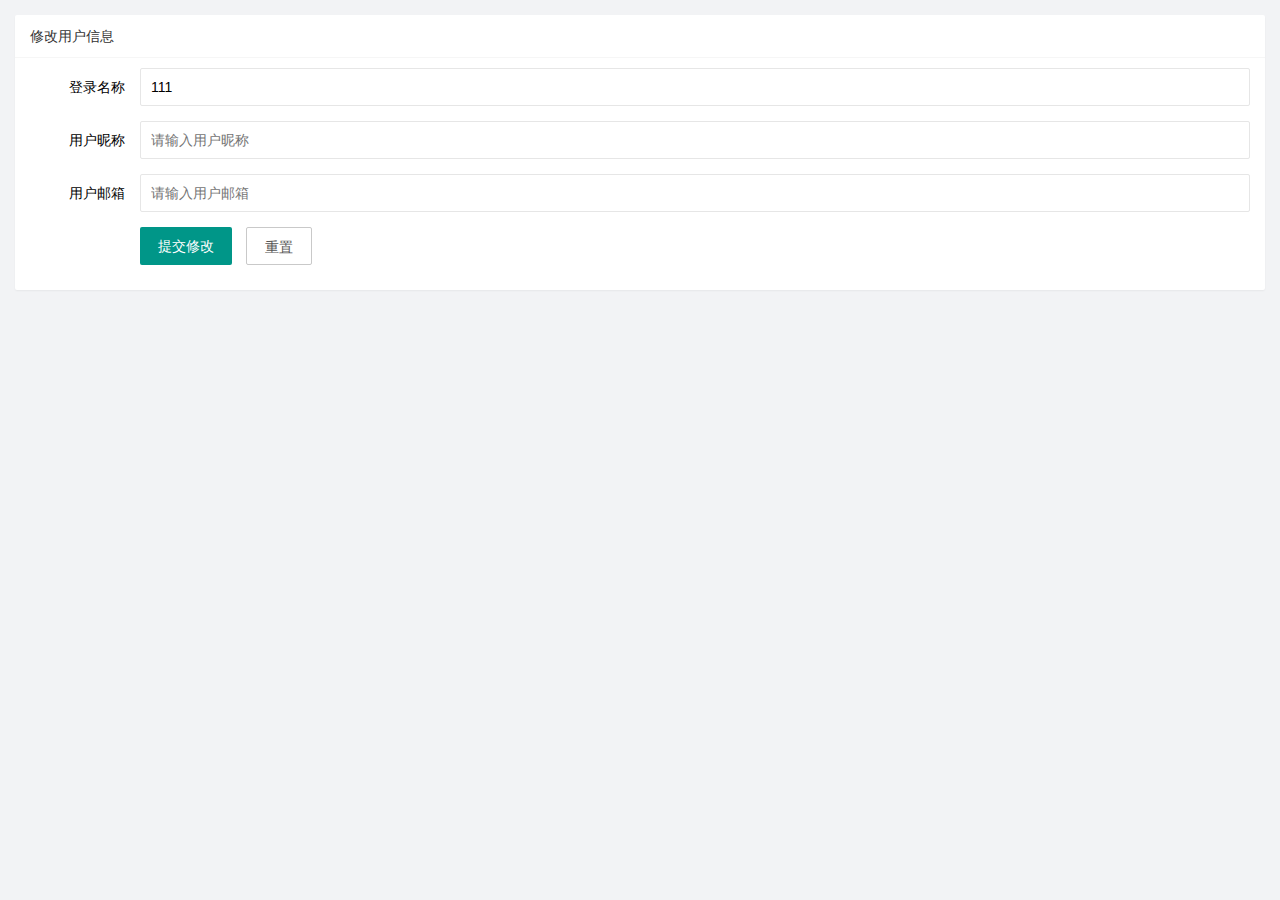
==== commit 336e3535: "完善user功能" ====
--- a/user/user_info.html
+++ b/user/user_info.html
@@ -16,10 +16,47 @@
     <div class="layui-card">
         <div class="layui-card-header">修改用户信息</div>
         <div class="layui-card-body">
-            卡片式面板面板通常用于非白色背景色的主体内<br />
-            从而映衬出边框投影
+            <!-- form 表单区域 -->
+            <form class="layui-form" lay-filter="formUserInfo">
+                <input type="hidden" name="id">
+                <div class="layui-form-item">
+                    <label class="layui-form-label">登录名称</label>
+                    <div class="layui-input-block">
+                        <input type="text" name="username" required lay-verify="required" placeholder="请输入登录名称" value="111"
+                            autocomplete="off" class="layui-input" readonly />
+                    </div>
+                </div>
+                <div class="layui-form-item">
+                    <label class="layui-form-label">用户昵称</label>
+                    <div class="layui-input-block">
+                        <input type="text" name="nickname" required lay-verify="required|nickname" placeholder="请输入用户昵称"
+                            autocomplete="off" class="layui-input" />
+                    </div>
+                </div>
+                <div class="layui-form-item">
+                    <label class="layui-form-label">用户邮箱</label>
+                    <div class="layui-input-block">
+                        <input type="text" name="email" required lay-verify="required|email" placeholder="请输入用户邮箱"
+                            autocomplete="off" class="layui-input" />
+                    </div>
+                </div>
+                <div class="layui-form-item">
+                    <div class="layui-input-block">
+                        <button class="layui-btn" lay-submit lay-filter="formDemo">提交修改</button>
+                        <button type="reset" class="layui-btn layui-btn-primary" id="btnReset">重置</button>
+                    </div>
+                </div>
+            </form>
         </div>
     </div>
+
+    <!-- 导入 layui 的 js -->
+    <script src="/assets/lib/layui/layui.all.js"></script>
+    <!-- 导入 jquery -->
+    <script src="/assets/lib/jquery.js"></script>
+    <script src="/assets/js/base.js"></script>
+    <!-- 导入自己的 js -->
+    <script src="/assets/js/user/user_info.js"></script>
 </body>
 
 </html>--- a/assets/css/user/user_info.css
+++ b/assets/css/user/user_info.css
@@ -0,0 +1,10 @@
+html,
+body {
+    margin: 0;
+    padding: 0;
+}
+
+body {
+    background-color: #f2f3f5;
+    padding: 15px;
+}